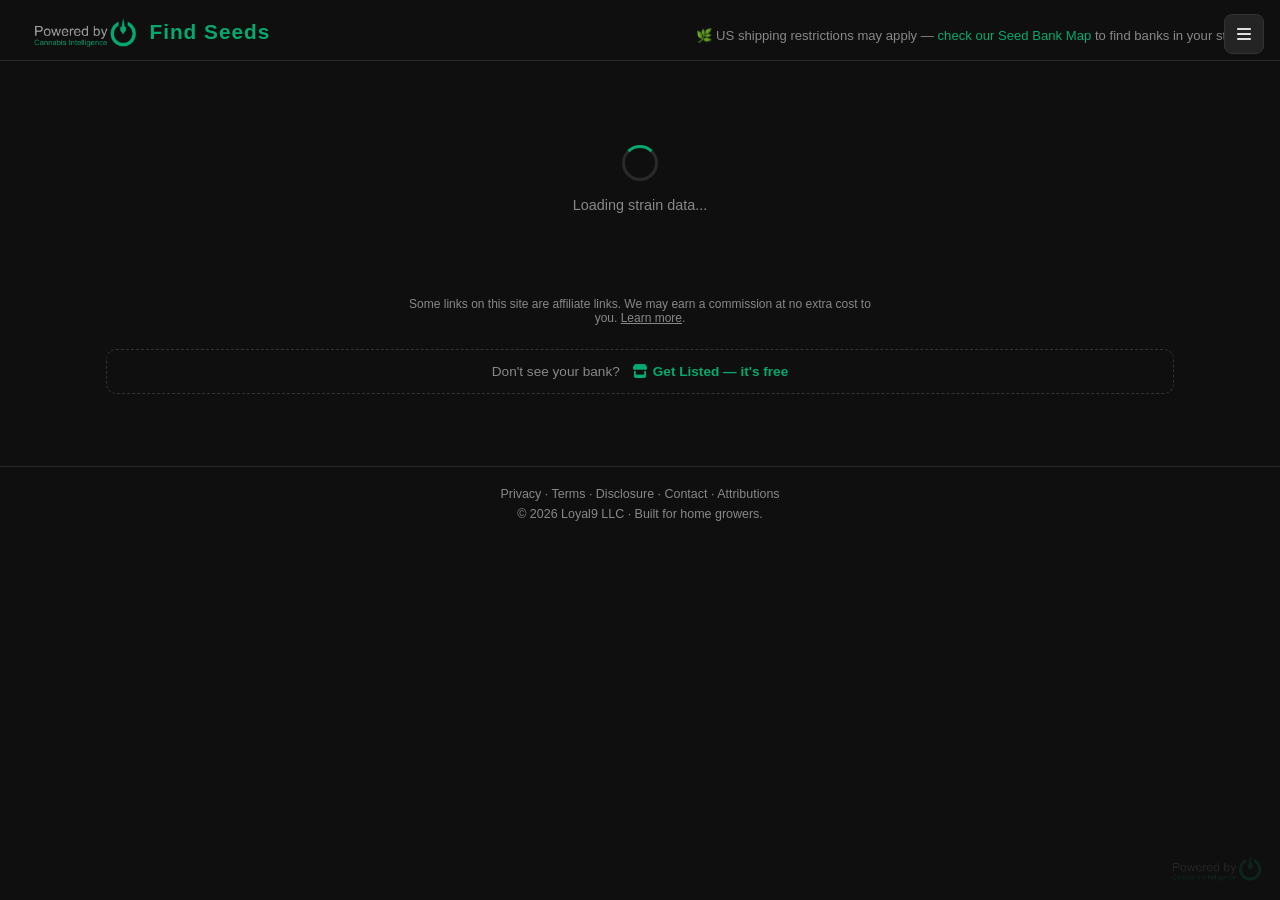
==== index.html @ c5b1431d "Initial commit — find-seeds v1" ====
<!DOCTYPE html>
<html lang="en">
<head>
  <meta charset="UTF-8" />
  <meta name="viewport" content="width=device-width, initial-scale=1.0" />
  <title>Find Seeds — Cannabis Strain & Seed Bank Search</title>
  <meta name="description" content="Search 42,000+ cannabis strains across 137 seed banks. Filter by type, shipping region, payment method and more.">
  <meta property="og:title" content="Find Seeds — Cannabis Strain & Seed Bank Search" />
  <meta property="og:description" content="Search 42,000+ cannabis strains across 137 seed banks. Filter by type, shipping, and payment method." />
  <meta property="og:image" content="https://find-seeds.poweredbyci.live/assets/img/og-image.png" />
  <meta property="og:url" content="https://find-seeds.poweredbyci.live/" />
  <meta property="og:type" content="website" />
  <meta name="twitter:card" content="summary_large_image" />
  <meta name="twitter:title" content="Find Seeds — Cannabis Strain & Seed Bank Search" />
  <meta name="twitter:description" content="Search 42,000+ cannabis strains across 137 seed banks." />
  <meta name="twitter:image" content="https://find-seeds.poweredbyci.live/assets/img/og-image.png" />
  <link rel="canonical" href="https://find-seeds.poweredbyci.live/" />
  <link rel="icon" href="assets/img/favicon.png" />
  <link rel="stylesheet" href="assets/css/style.css" />
  <link rel="stylesheet" href="https://cdnjs.cloudflare.com/ajax/libs/font-awesome/6.5.0/css/all.min.css" />
</head>
<body>

  <!-- Hamburger -->
  <button id="menu-btn" aria-label="Menu"><i class="fa-solid fa-bars"></i></button>
  <div id="menu-overlay"></div>
  <div id="menu-panel">
    <button id="menu-close" aria-label="Close"><i class="fa-solid fa-xmark"></i></button>
    <div class="menu-header">
      <img src="assets/img/ci-badge-color.svg" alt="CI" />
      <span>Find Seeds</span>
    </div>
    <nav>
      <a href="index.html"><i class="fa-solid fa-magnifying-glass"></i> Strain Search</a>
      <a href="pages/about.html"><i class="fa-solid fa-circle-info"></i> About</a>
      <a href="pages/get-listed.html"><i class="fa-solid fa-store"></i> Get Listed</a>
      <a href="pages/submit-bank.html"><i class="fa-solid fa-plus-circle"></i> Submit a Bank</a>
      <a href="pages/contact.html"><i class="fa-solid fa-envelope"></i> Contact</a>
      <a href="pages/attributions.html"><i class="fa-solid fa-scale-balanced"></i> Attributions</a>
      <a href="https://github.com/Shannon-Goddard" target="_blank"><i class="fa-brands fa-github"></i> GitHub</a>
      <a href="https://buymeacoffee.com/loyal9" target="_blank" class="beer-link"><i class="fa-solid fa-mug-hot"></i> Buy the Dev a Beer</a>
    </nav>
    <div class="menu-legal">
      <a href="pages/privacy.html">Privacy</a>
      <a href="pages/terms.html">Terms</a>
      <a href="pages/disclosure.html">Disclosure</a>
    </div>
  </div>

  <header>
    <a href="index.html" class="header-logo">
      <img src="assets/img/ci-badge-color.svg" alt="CI" />
      <span>Find Seeds</span>
    </a>
    <p class="map-notice">
      🌿 US shipping restrictions may apply —
      <a href="#" target="_blank">check our Seed Bank Map</a> to find banks in your state.
    </p>
  </header>

  <main>

    <!-- Loading state -->
    <div id="loading-state" class="loading-state">
      <div class="loading-spinner"></div>
      <p>Loading strain data...</p>
    </div>

    <div class="search-bar" id="search-wrap" style="display:none">
      <input type="text" id="strain-search" placeholder="Search strains..." autocomplete="off" />
    </div>

    <div class="filters" id="filters-wrap" style="display:none">
      <div class="filter-group">
        <span class="filter-label">Type</span>
        <button class="filter-btn" data-filter="type" data-value="feminized">Feminized</button>
        <button class="filter-btn" data-filter="type" data-value="auto">Auto</button>
        <button class="filter-btn" data-filter="type" data-value="regular">Regular</button>
        <button class="filter-btn" data-filter="type" data-value="cbd">CBD</button>
      </div>
      <div class="filter-group">
        <span class="filter-label">Ships To</span>
        <button class="filter-btn" data-filter="shipping" data-value="usa">USA</button>
        <button class="filter-btn" data-filter="shipping" data-value="international">International</button>
        <button class="filter-btn" data-filter="shipping" data-value="eu">EU</button>
        <button class="filter-btn" data-filter="shipping" data-value="uk">UK</button>
      </div>
    </div>

    <!-- Level 1: Strain search dropdown -->
    <div id="strain-list" class="strain-list hidden"></div>

    <!-- Level 2: Vendor list -->
    <section id="bank-section" class="bank-section hidden">
      <div class="bank-section-header">
        <img id="selected-strain-img" src="" alt="" />
        <div>
          <h2 id="selected-strain-name"></h2>
        </div>
        <button id="share-btn" class="share-btn" title="Copy share link">
          <i class="fa-solid fa-link"></i> Share
        </button>
        <span id="share-confirm" class="share-confirm hidden">✓ Copied!</span>
      </div>
      <div class="quick-filters">
        <span class="filter-label">Quick</span>
        <button class="quick-btn" data-quick="usa"><i class="fa-solid fa-flag-usa"></i> Ships USA</button>
        <button class="quick-btn" data-quick="crypto"><i class="fa-brands fa-bitcoin"></i> Crypto</button>
        <button class="quick-btn" data-quick="guarantee"><i class="fa-solid fa-shield-halved"></i> Germ Guarantee</button>
        <button class="quick-btn" data-quick="stealth"><i class="fa-solid fa-user-secret"></i> Stealth</button>
      </div>
      <div id="bank-grid" class="bank-grid"></div>
    </section>

    <p class="affiliate-disclaimer">Some links on this site are affiliate links. We may earn a commission at no extra cost to you. <a href="pages/disclosure.html">Learn more</a>.</p>

    <div class="get-listed-cta">
      <span>Don't see your bank?</span>
      <a href="pages/get-listed.html"><i class="fa-solid fa-store"></i> Get Listed — it's free</a>
    </div>

  </main>

  <!-- Level 3: SKU Modal -->
  <div id="modal-overlay" class="modal-overlay hidden">
    <div class="modal">
      <button class="modal-close" id="modal-close">&times;</button>
      <div class="modal-header">
        <img id="modal-bank-logo" src="" alt="" />
        <div>
          <h3 id="modal-bank-name"></h3>
          <p id="modal-product-type"></p>
        </div>
      </div>
      <div class="modal-body">
        <p id="modal-lineage"></p>
        <div class="modal-row">
          <i class="fa-solid fa-truck-fast"></i>
          <span class="modal-label">Ships to:</span>
          <span id="modal-shipping"></span>
        </div>
        <div class="modal-row">
          <i class="fa-solid fa-shield-halved"></i>
          <span class="modal-label">Guarantee:</span>
          <span id="modal-guarantee"></span>
        </div>
        <div class="modal-row">
          <i class="fa-solid fa-user-secret"></i>
          <span class="modal-label">Stealth:</span>
          <span id="modal-stealth"></span>
        </div>
        <div class="modal-row">
          <i class="fa-solid fa-gift"></i>
          <span class="modal-label">Loyalty:</span>
          <span id="modal-loyalty"></span>
        </div>
        <div class="modal-row">
          <i class="fa-solid fa-credit-card"></i>
          <span class="modal-label">Payment:</span>
          <span id="modal-payment" class="payment-icons"></span>
        </div>
        <div class="modal-row">
          <i class="fa-solid fa-tag"></i>
          <span class="modal-label">Price:</span>
          <span id="modal-price"></span>
        </div>
      </div>
      <a id="modal-buy-btn" href="#" target="_blank" class="buy-btn">Buy Now</a>
    </div>
  </div>

  <footer class="site-footer">
    <p>
      <a href="pages/privacy.html">Privacy</a> &middot;
      <a href="pages/terms.html">Terms</a> &middot;
      <a href="pages/disclosure.html">Disclosure</a> &middot;
      <a href="pages/contact.html">Contact</a> &middot;
      <a href="pages/attributions.html">Attributions</a>
    </p>
    <p>&copy; 2026 <a href="https://loyal9.com" target="_blank">Loyal9 LLC</a> &middot; Built for home growers.</p>
  </footer>

  <div class="ci-watermark"><img src="assets/img/ci-badge-color.svg" alt="CI" /></div>

  <script src="https://cdn.jsdelivr.net/npm/papaparse@5.4.1/papaparse.min.js"></script>
  <script src="assets/js/app.js"></script>
</body>
</html>
---- assets/css/style.css ----
*, *::before, *::after { box-sizing: border-box; margin: 0; padding: 0; }

:root {
  --bg: #0f0f0f;
  --surface: #1a1a1a;
  --surface2: #242424;
  --accent: #04AA6D;
  --accent-dim: #037a4f;
  --text: #e0e0e0;
  --text-dim: #888;
  --radius: 10px;
}

body {
  background: var(--bg);
  color: var(--text);
  font-family: 'Segoe UI', sans-serif;
  min-height: 100vh;
}

header {
  padding: 16px 32px 12px;
  border-bottom: 1px solid #2a2a2a;
  display: flex;
  align-items: center;
  justify-content: space-between;
  flex-wrap: wrap;
  gap: 8px;
}

.header-logo {
  display: flex;
  align-items: center;
  gap: 10px;
  text-decoration: none;
}

.header-logo img { height: 32px; width: auto; }
.header-logo span { font-size: 1.3rem; font-weight: 700; color: var(--accent); letter-spacing: 1px; }

.map-notice {
  margin-top: 6px;
  font-size: 0.82rem;
  color: var(--text-dim);
}

.map-notice a { color: var(--accent); text-decoration: none; }
.map-notice a:hover { text-decoration: underline; }

main { max-width: 1100px; margin: 0 auto; padding: 24px 16px; }

.search-bar input {
  width: 100%;
  padding: 12px 18px;
  background: var(--surface);
  border: 1px solid #333;
  border-radius: var(--radius);
  color: var(--text);
  font-size: 1rem;
  outline: none;
  transition: border-color 0.2s;
}

.search-bar input:focus { border-color: var(--accent); }

.filters {
  display: flex;
  flex-wrap: wrap;
  gap: 16px;
  margin: 16px 0;
}

.filter-group {
  display: flex;
  align-items: center;
  gap: 8px;
  flex-wrap: wrap;
}

.filter-label {
  font-size: 0.78rem;
  color: var(--text-dim);
  text-transform: uppercase;
  letter-spacing: 1px;
  margin-right: 4px;
}

.filter-btn {
  padding: 6px 14px;
  border-radius: 20px;
  border: 1px solid #444;
  background: var(--surface);
  color: var(--text-dim);
  font-size: 0.82rem;
  cursor: pointer;
  transition: all 0.15s;
}

.filter-btn:hover { border-color: var(--accent); color: var(--text); }
.filter-btn.active { background: var(--accent-dim); border-color: var(--accent); color: #fff; }

/* Strain List */
.strain-list {
  display: flex;
  flex-direction: column;
  gap: 4px;
  max-height: 340px;
  overflow-y: auto;
  margin-bottom: 24px;
  border-radius: var(--radius);
}

.strain-list::-webkit-scrollbar { width: 6px; }
.strain-list::-webkit-scrollbar-track { background: var(--surface); }
.strain-list::-webkit-scrollbar-thumb { background: #444; border-radius: 3px; }

.strain-item {
  display: flex;
  align-items: center;
  gap: 12px;
  padding: 10px 14px;
  background: var(--surface);
  border-radius: 8px;
  cursor: pointer;
  border: 1px solid transparent;
  transition: all 0.15s;
}

.strain-item:hover, .strain-item.active {
  border-color: var(--accent);
  background: var(--surface2);
}

.strain-item img {
  width: 36px;
  height: 36px;
  border-radius: 50%;
  object-fit: cover;
  background: #2a2a2a;
  flex-shrink: 0;
}

.strain-item-info { flex: 1; min-width: 0; }
.strain-item-name { font-size: 0.95rem; font-weight: 500; }
.strain-item-meta { font-size: 0.75rem; color: var(--text-dim); white-space: nowrap; overflow: hidden; text-overflow: ellipsis; }

.strain-count { font-size: 0.75rem; color: var(--text-dim); flex-shrink: 0; }

/* Bank Section */
.bank-section { margin-top: 8px; }
.bank-section.hidden { display: none; }

.bank-section-header {
  display: flex;
  align-items: center;
  gap: 16px;
  margin-bottom: 20px;
  padding: 16px;
  background: var(--surface);
  border-radius: var(--radius);
}

.bank-section-header img {
  width: 72px;
  height: 72px;
  border-radius: var(--radius);
  object-fit: cover;
  background: #2a2a2a;
}

.bank-section-header h2 { font-size: 1.3rem; text-transform: capitalize; }
.bank-section-header p { font-size: 0.82rem; color: var(--text-dim); margin-top: 4px; }

/* Breeder Filter */
.breeder-filter {
  display: flex;
  align-items: center;
  gap: 12px;
  margin-bottom: 14px;
  flex-wrap: wrap;
}

.breeder-filter label {
  font-size: 0.82rem;
  color: var(--text-dim);
  display: flex;
  align-items: center;
  gap: 6px;
  flex-shrink: 0;
}

.breeder-filter label i { color: var(--accent); }

.breeder-filter select {
  background: var(--surface2);
  border: 1px solid #444;
  border-radius: 20px;
  color: var(--text);
  font-size: 0.85rem;
  padding: 6px 14px;
  outline: none;
  cursor: pointer;
  transition: border-color 0.15s;
  max-width: 280px;
}

.breeder-filter select:focus { border-color: var(--accent); }
.breeder-filter select option { background: var(--surface2); }

.share-btn {
  margin-left: auto;
  padding: 6px 14px;
  border-radius: 20px;
  border: 1px solid #444;
  background: var(--surface2);
  color: var(--text-dim);
  font-size: 0.82rem;
  cursor: pointer;
  display: flex;
  align-items: center;
  gap: 6px;
  transition: all 0.15s;
}

.share-btn:hover { border-color: var(--accent); color: var(--text); }

.share-confirm {
  font-size: 0.78rem;
  color: var(--accent);
}

.share-confirm.hidden { display: none; }

/* Quick Filters */
.quick-filters {
  display: flex;
  align-items: center;
  gap: 8px;
  flex-wrap: wrap;
  margin-bottom: 20px;
}

.quick-btn {
  padding: 6px 12px;
  border-radius: 20px;
  border: 1px solid #444;
  background: var(--surface);
  color: var(--text-dim);
  font-size: 0.78rem;
  cursor: pointer;
  display: flex;
  align-items: center;
  gap: 5px;
  transition: all 0.15s;
}

.quick-btn i { color: var(--text-dim); transition: color 0.15s; }
.quick-btn:hover { border-color: var(--accent); color: var(--text); }
.quick-btn:hover i { color: var(--accent); }
.quick-btn.active { background: var(--accent-dim); border-color: var(--accent); color: #fff; }
.quick-btn.active i { color: #fff; }
.bank-grid {
  display: grid;
  grid-template-columns: repeat(auto-fill, minmax(80px, 1fr));
  gap: 16px;
  margin-bottom: 20px;
}

.bank-circle {
  display: flex;
  flex-direction: column;
  align-items: center;
  gap: 8px;
  cursor: pointer;
}

.bank-circle-wrap {
  position: relative;
  width: 64px;
  height: 64px;
  flex-shrink: 0;
}

.verified-badge {
  position: absolute;
  bottom: -2px;
  right: -2px;
  font-size: 0.75rem;
  line-height: 1;
  filter: drop-shadow(0 1px 2px rgba(0,0,0,0.5));
}

.bank-circle-img {
  width: 64px;
  height: 64px;
  border-radius: 50%;
  object-fit: contain;
  background: var(--surface2);
  border: 2px solid #333;
  padding: 6px;
  transition: border-color 0.15s, transform 0.15s;
}

.bank-circle:hover .bank-circle-img {
  border-color: var(--accent);
  transform: scale(1.08);
}

.bank-circle-name {
  font-size: 0.68rem;
  color: var(--text-dim);
  text-align: center;
  line-height: 1.2;
  max-width: 80px;
  overflow: hidden;
  text-overflow: ellipsis;
  white-space: nowrap;
}

.bank-initials {
  width: 64px;
  height: 64px;
  border-radius: 50%;
  background: var(--surface2);
  border: 2px solid #333;
  display: flex;
  align-items: center;
  justify-content: center;
  font-size: 1rem;
  font-weight: 700;
  color: var(--accent);
  transition: border-color 0.15s, transform 0.15s;
}

.bank-circle:hover .bank-initials {
  border-color: var(--accent);
  transform: scale(1.08);
}

/* Pagination */
.pagination {
  display: flex;
  justify-content: center;
  gap: 8px;
  flex-wrap: wrap;
}

.page-btn {
  padding: 6px 12px;
  border-radius: 6px;
  border: 1px solid #444;
  background: var(--surface);
  color: var(--text-dim);
  cursor: pointer;
  font-size: 0.82rem;
  transition: all 0.15s;
}

.page-btn:hover { border-color: var(--accent); color: var(--text); }
.page-btn.active { background: var(--accent-dim); border-color: var(--accent); color: #fff; }

/* Modal */
.modal-overlay {
  position: fixed;
  inset: 0;
  background: rgba(0,0,0,0.75);
  display: flex;
  align-items: center;
  justify-content: center;
  z-index: 100;
  padding: 16px;
}

.modal-overlay.hidden { display: none; }

.modal {
  background: var(--surface);
  border-radius: var(--radius);
  padding: 24px;
  width: 100%;
  max-width: 420px;
  position: relative;
  border: 1px solid #333;
}

.modal-close {
  position: absolute;
  top: 12px;
  right: 14px;
  background: none;
  border: none;
  color: var(--text-dim);
  font-size: 1.4rem;
  cursor: pointer;
  line-height: 1;
}

.modal-close:hover { color: var(--text); }

.modal-header {
  display: flex;
  align-items: center;
  gap: 14px;
  margin-bottom: 16px;
  padding-bottom: 16px;
  border-bottom: 1px solid #2a2a2a;
}

.modal-header img {
  width: 56px;
  height: 56px;
  border-radius: 50%;
  object-fit: contain;
  background: var(--surface2);
  padding: 4px;
}

.modal-header h3 { font-size: 1rem; text-transform: capitalize; }
.modal-header p { font-size: 0.78rem; color: var(--accent); margin-top: 3px; text-transform: capitalize; }

.modal-body { display: flex; flex-direction: column; gap: 10px; margin-bottom: 20px; }

.modal-body p {
  font-size: 0.85rem;
  color: var(--text-dim);
  line-height: 1.5;
}

.modal-row {
  display: flex;
  align-items: center;
  gap: 8px;
  font-size: 0.85rem;
  color: var(--text-dim);
}

.modal-row i { width: 16px; text-align: center; color: var(--accent); flex-shrink: 0; }
.modal-label { color: var(--text-dim); flex-shrink: 0; }
.modal-row span:last-child { color: var(--text); }

.payment-icons { display: flex; gap: 8px; align-items: center; flex-wrap: wrap; }
.payment-icons i { width: auto; font-size: 1rem; color: var(--text); }

.buy-btn {
  display: block;
  text-align: center;
  padding: 11px;
  background: var(--accent-dim);
  color: #fff;
  border-radius: var(--radius);
  text-decoration: none;
  font-weight: 600;
  font-size: 0.95rem;
  transition: background 0.15s;
}

.buy-btn:hover { background: var(--accent); }

.no-results {
  text-align: center;
  color: var(--text-dim);
  padding: 32px;
  font-size: 0.9rem;
}

/* Hamburger Button */
#menu-btn {
  position: fixed;
  top: 14px;
  right: 16px;
  z-index: 200;
  background: var(--surface2);
  border: 1px solid #333;
  border-radius: 8px;
  color: var(--text);
  width: 40px;
  height: 40px;
  display: flex;
  align-items: center;
  justify-content: center;
  cursor: pointer;
  font-size: 1rem;
  transition: border-color 0.15s;
}
#menu-btn:hover { border-color: var(--accent); }

/* Menu Overlay */
#menu-overlay {
  display: none;
  position: fixed;
  inset: 0;
  background: rgba(0,0,0,0.6);
  z-index: 300;
}
#menu-overlay.open { display: block; }

/* Menu Panel */
#menu-panel {
  position: fixed;
  top: 0;
  right: -280px;
  width: 260px;
  height: 100%;
  background: var(--surface);
  border-left: 1px solid #2a2a2a;
  z-index: 400;
  display: flex;
  flex-direction: column;
  padding: 20px 0;
  transition: right 0.25s ease;
}
#menu-panel.open { right: 0; }

#menu-close {
  position: absolute;
  top: 14px;
  right: 14px;
  background: none;
  border: none;
  color: var(--text-dim);
  font-size: 1.2rem;
  cursor: pointer;
}
#menu-close:hover { color: var(--text); }

.menu-header {
  display: flex;
  align-items: center;
  gap: 10px;
  padding: 0 20px 20px;
  border-bottom: 1px solid #2a2a2a;
  margin-bottom: 8px;
}
.menu-header img { height: 28px; width: auto; }
.menu-header span { font-size: 1rem; font-weight: 700; color: var(--accent); }

#menu-panel nav {
  display: flex;
  flex-direction: column;
  flex: 1;
}

#menu-panel nav a {
  display: flex;
  align-items: center;
  gap: 12px;
  padding: 12px 20px;
  color: var(--text-dim);
  text-decoration: none;
  font-size: 0.9rem;
  transition: background 0.15s, color 0.15s;
}
#menu-panel nav a:hover { background: var(--surface2); color: var(--text); }
#menu-panel nav a i { width: 16px; text-align: center; color: var(--accent); }

.beer-link { margin-top: auto; border-top: 1px solid #2a2a2a; }

.menu-legal {
  display: flex;
  gap: 12px;
  padding: 16px 20px 0;
  border-top: 1px solid #2a2a2a;
  flex-wrap: wrap;
}
.menu-legal a { font-size: 0.75rem; color: var(--text-dim); text-decoration: none; }
.menu-legal a:hover { color: var(--accent); }

/* CI Watermark */
.ci-watermark {
  position: fixed;
  bottom: 14px;
  right: 16px;
  opacity: 0.15;
  pointer-events: none;
  z-index: 10;
}
.ci-watermark img { height: 28px; width: auto; }

/* Page layout for inner pages */
.page-content {
  max-width: 700px;
  margin: 40px auto;
  padding: 0 16px 60px;
}
.page-content h1 { font-size: 1.5rem; color: var(--accent); margin-bottom: 16px; }
.page-content h2 { font-size: 1.1rem; color: var(--text); margin: 24px 0 8px; }
.page-content p, .page-content li { font-size: 0.9rem; color: var(--text-dim); line-height: 1.7; }
.page-content ul { padding-left: 20px; }
.page-content a { color: var(--accent); }

.form-group { display: flex; flex-direction: column; gap: 6px; margin-bottom: 16px; }
.form-group label { font-size: 0.82rem; color: var(--text-dim); }
.form-group input, .form-group textarea, .form-group select {
  background: var(--surface2);
  border: 1px solid #444;
  border-radius: 8px;
  color: var(--text);
  font-size: 0.9rem;
  padding: 10px 14px;
  outline: none;
  transition: border-color 0.15s;
  font-family: inherit;
}
.form-group input:focus, .form-group textarea:focus, .form-group select:focus { border-color: var(--accent); }
.form-group textarea { resize: vertical; min-height: 100px; }
.submit-btn {
  padding: 11px 24px;
  background: var(--accent-dim);
  color: #fff;
  border: none;
  border-radius: 8px;
  font-size: 0.95rem;
  font-weight: 600;
  cursor: pointer;
  transition: background 0.15s;
}
.submit-btn:hover { background: var(--accent); }

/* Get Listed CTA */
.get-listed-cta {
  display: flex;
  align-items: center;
  justify-content: center;
  gap: 12px;
  padding: 14px;
  margin-top: 24px;
  border: 1px dashed #333;
  border-radius: var(--radius);
  font-size: 0.85rem;
  color: var(--text-dim);
}
.get-listed-cta a {
  color: var(--accent);
  text-decoration: none;
  font-weight: 600;
  display: flex;
  align-items: center;
  gap: 6px;
  transition: opacity 0.15s;
}
.get-listed-cta a:hover { opacity: 0.8; }

/* Listing Tiers */
.listing-tiers {
  display: grid;
  grid-template-columns: 1fr 1fr;
  gap: 16px;
  margin: 24px 0;
}
@media (max-width: 560px) { .listing-tiers { grid-template-columns: 1fr; } }

.tier-card {
  background: var(--surface);
  border: 1px solid #333;
  border-radius: var(--radius);
  padding: 20px;
}
.tier-featured { border-color: var(--accent); }

.tier-header {
  display: flex;
  align-items: center;
  gap: 10px;
  margin-bottom: 14px;
  flex-wrap: wrap;
}
.tier-header i { color: var(--accent); font-size: 1.1rem; }
.tier-header h2 { font-size: 1rem; flex: 1; }
.tier-price {
  font-size: 0.78rem;
  font-weight: 700;
  padding: 3px 10px;
  border-radius: 20px;
  background: var(--accent-dim);
  color: #fff;
}

.tier-card ul {
  list-style: none;
  padding: 0;
  margin-bottom: 14px;
  display: flex;
  flex-direction: column;
  gap: 8px;
}
.tier-card ul li {
  font-size: 0.85rem;
  color: var(--text-dim);
  display: flex;
  align-items: center;
  gap: 8px;
}
.tier-card ul li i { color: var(--accent); font-size: 0.75rem; flex-shrink: 0; }
.tier-note { font-size: 0.78rem; color: var(--text-dim); font-style: italic; }

/* CSV Download */
.csv-download { margin: 16px 0 24px; }

/* Schema Table */
.schema-table {
  overflow-x: auto;
  margin: 16px 0 32px;
  border-radius: var(--radius);
  border: 1px solid #2a2a2a;
}
.schema-table table {
  width: 100%;
  border-collapse: collapse;
  font-size: 0.82rem;
}
.schema-table th {
  background: var(--surface2);
  color: var(--text-dim);
  text-align: left;
  padding: 10px 14px;
  font-weight: 600;
  white-space: nowrap;
}
.schema-table td {
  padding: 9px 14px;
  border-top: 1px solid #2a2a2a;
  color: var(--text-dim);
  vertical-align: top;
}
.schema-table td:first-child {
  font-family: monospace;
  color: var(--accent);
  white-space: nowrap;
}
.schema-table tr:hover td { background: var(--surface); }

/* Footer */
.site-footer {
  margin-top: 48px;
  padding: 20px 16px;
  border-top: 1px solid #2a2a2a;
  text-align: center;
  display: flex;
  flex-direction: column;
  gap: 6px;
}
.site-footer p { font-size: 0.78rem; color: var(--text-dim); }
.site-footer a { color: var(--text-dim); text-decoration: none; transition: color 0.15s; }
.site-footer a:hover { color: var(--accent); }

/* Affiliate disclaimer */
.affiliate-disclaimer {
  text-align: center;
  font-size: 0.75rem;
  color: var(--text-dim);
  margin: 24px auto 8px;
  max-width: 480px;
}
.affiliate-disclaimer a { color: var(--text-dim); text-decoration: underline; }
.affiliate-disclaimer a:hover { color: var(--accent); }

/* Vendor accordion rows */
.bank-grid {
  display: flex;
  flex-direction: column;
  gap: 8px;
  margin-bottom: 20px;
}

.vendor-row {
  background: var(--surface);
  border: 1px solid #333;
  border-radius: var(--radius);
  overflow: hidden;
  transition: border-color 0.15s;
}

.vendor-row:hover { border-color: #555; }

.vendor-row-header {
  display: flex;
  align-items: center;
  gap: 12px;
  padding: 12px 16px;
  cursor: pointer;
  user-select: none;
}

.vendor-row-logo-wrap {
  position: relative;
  width: 44px;
  height: 44px;
  flex-shrink: 0;
}

.vendor-row-img {
  width: 44px;
  height: 44px;
  border-radius: 50%;
  object-fit: contain;
  background: var(--surface2);
  border: 2px solid #333;
  padding: 4px;
}

.vendor-initials {
  width: 44px;
  height: 44px;
  border-radius: 50%;
  background: var(--surface2);
  border: 2px solid #333;
  align-items: center;
  justify-content: center;
  font-size: 0.85rem;
  font-weight: 700;
  color: var(--accent);
}

.vendor-row-info {
  flex: 1;
  min-width: 0;
  display: flex;
  flex-direction: column;
  gap: 3px;
}

.vendor-row-name {
  font-size: 0.92rem;
  font-weight: 500;
  white-space: nowrap;
  overflow: hidden;
  text-overflow: ellipsis;
}

.vendor-row-meta {
  font-size: 0.75rem;
  color: var(--text-dim);
  display: flex;
  align-items: center;
  gap: 6px;
}

.vendor-row-meta i { color: var(--accent); font-size: 0.7rem; }

.vendor-chevron {
  color: var(--text-dim);
  font-size: 0.75rem;
  transition: transform 0.2s;
  flex-shrink: 0;
}

.vendor-chevron.open { transform: rotate(180deg); }

/* Accordion body */
.vendor-accordion {
  border-top: 1px solid #2a2a2a;
  padding: 14px 16px;
}

.vendor-accordion.hidden { display: none; }

.vendor-details {
  display: flex;
  flex-wrap: wrap;
  gap: 10px 24px;
  margin-bottom: 14px;
  padding-bottom: 12px;
  border-bottom: 1px solid #2a2a2a;
}

.vendor-detail-row {
  display: flex;
  align-items: center;
  gap: 7px;
  font-size: 0.8rem;
  color: var(--text-dim);
}

.vendor-detail-row i { color: var(--accent); width: 14px; text-align: center; }
.vendor-detail-row span { color: var(--text); }

/* SKU list */
.sku-list {
  display: flex;
  flex-direction: column;
  gap: 4px;
}

.sku-row {
  display: flex;
  align-items: center;
  justify-content: space-between;
  padding: 8px 10px;
  border-radius: 6px;
  cursor: pointer;
  border: 1px solid transparent;
  transition: all 0.12s;
}

.sku-row:hover {
  background: var(--surface2);
  border-color: var(--accent);
}

.sku-name {
  font-size: 0.85rem;
  color: var(--text);
}

.sku-meta {
  font-size: 0.75rem;
  color: var(--text-dim);
  flex-shrink: 0;
}

.sku-empty {
  font-size: 0.8rem;
  color: var(--text-dim);
  padding: 8px 0;
}

/* Strain list dropdown */
.strain-list.hidden { display: none; }

/* Loading state */
.loading-state {
  display: flex;
  flex-direction: column;
  align-items: center;
  justify-content: center;
  gap: 16px;
  padding: 60px 0;
  color: var(--text-dim);
  font-size: 0.9rem;
}

.loading-spinner {
  width: 36px;
  height: 36px;
  border: 3px solid #2a2a2a;
  border-top-color: var(--accent);
  border-radius: 50%;
  animation: spin 0.7s linear infinite;
}

@keyframes spin {
  to { transform: rotate(360deg); }
}

/* Attribution blocks */
.attribution-block {
  background: var(--surface);
  border: 1px solid #2a2a2a;
  border-radius: var(--radius);
  padding: 16px 20px;
  margin: 12px 0 20px;
  display: flex;
  flex-direction: column;
  gap: 6px;
}

.attribution-title {
  font-size: 0.95rem;
  font-weight: 600;
  color: var(--text);
}

.attribution-meta {
  font-size: 0.8rem;
  color: var(--accent);
}

.attribution-license {
  font-size: 0.78rem;
  color: var(--text-dim);
  font-style: italic;
}

.attribution-block p {
  font-size: 0.82rem;
  color: var(--text-dim);
  line-height: 1.6;
  margin-top: 4px;
}
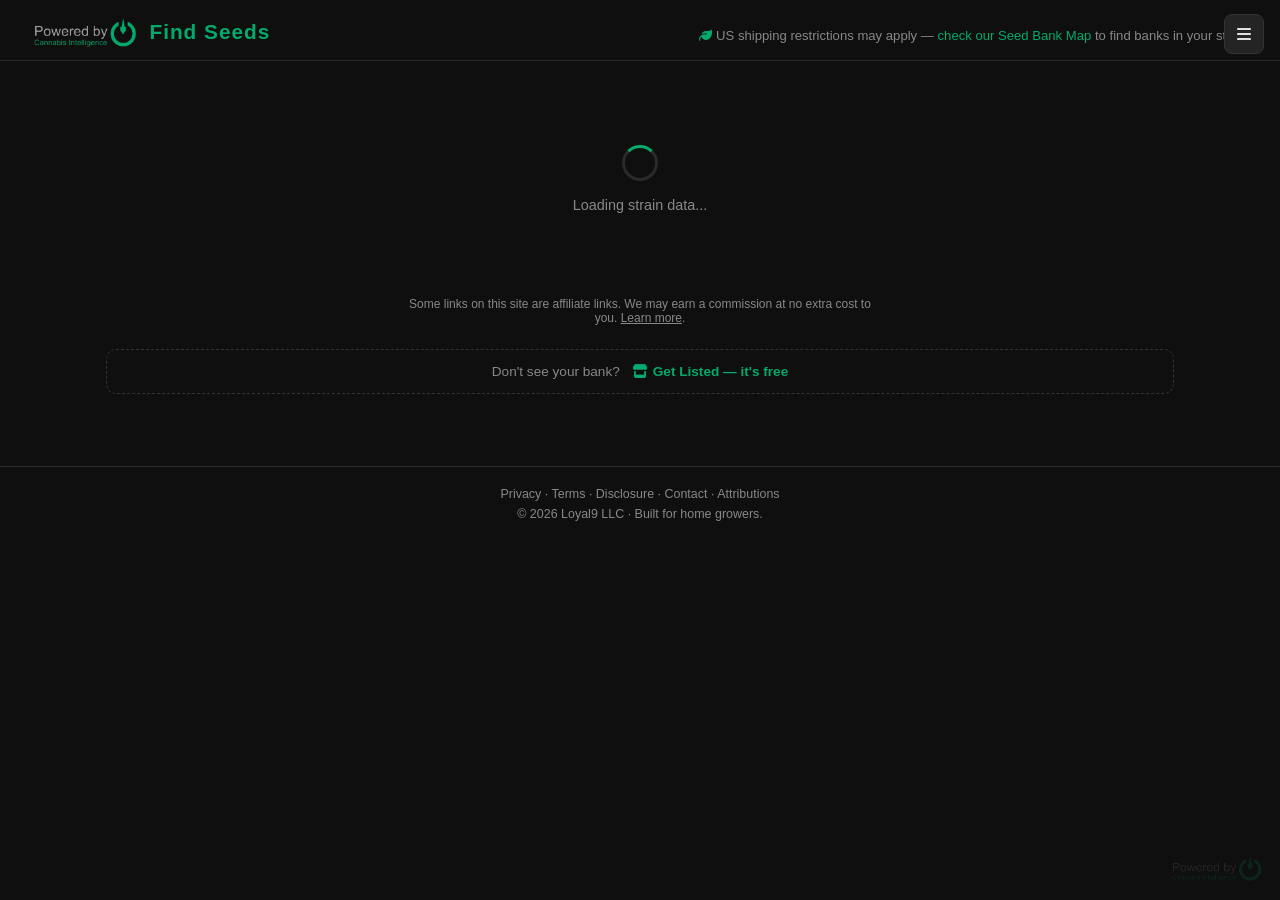
==== commit 9a8d7a01: "Fix encoding issues — emoji and unicode checkmark" ====
--- a/index.html
+++ b/index.html
@@ -7,19 +7,29 @@
   <meta name="description" content="Search 42,000+ cannabis strains across 137 seed banks. Filter by type, shipping region, payment method and more.">
   <meta property="og:title" content="Find Seeds — Cannabis Strain & Seed Bank Search" />
   <meta property="og:description" content="Search 42,000+ cannabis strains across 137 seed banks. Filter by type, shipping, and payment method." />
-  <meta property="og:image" content="https://find-seeds.poweredbyci.live/assets/img/og-image.png" />
+  <meta property="og:image" content="https://find-seeds.poweredbyci.live/assets/img/share.png" />
   <meta property="og:url" content="https://find-seeds.poweredbyci.live/" />
   <meta property="og:type" content="website" />
   <meta name="twitter:card" content="summary_large_image" />
   <meta name="twitter:title" content="Find Seeds — Cannabis Strain & Seed Bank Search" />
   <meta name="twitter:description" content="Search 42,000+ cannabis strains across 137 seed banks." />
-  <meta name="twitter:image" content="https://find-seeds.poweredbyci.live/assets/img/og-image.png" />
+  <meta name="twitter:image" content="https://find-seeds.poweredbyci.live/assets/img/share.png" />
   <link rel="canonical" href="https://find-seeds.poweredbyci.live/" />
-  <link rel="icon" href="assets/img/favicon.png" />
+  <link rel="icon" type="image/png" sizes="32x32" href="assets/img/favicon-32.png" />
+  <link rel="icon" type="image/png" sizes="16x16" href="assets/img/favicon-16.png" />
+  <link rel="apple-touch-icon" href="assets/img/apple-touch.png" />
+  <link rel="manifest" href="site.webmanifest" />
   <link rel="stylesheet" href="assets/css/style.css" />
   <link rel="stylesheet" href="https://cdnjs.cloudflare.com/ajax/libs/font-awesome/6.5.0/css/all.min.css" />
 </head>
 <body>
+  <!-- Google Tag Manager -->
+  <script async src="https://www.googletagmanager.com/gtm.js?id=GTM-NX38C59R"></script>
+  <script>
+    window.dataLayer = window.dataLayer || [];
+    function gtag(){dataLayer.push(arguments);}
+    gtag('js', new Date());
+  </script>
 
   <!-- Hamburger -->
   <button id="menu-btn" aria-label="Menu"><i class="fa-solid fa-bars"></i></button>
@@ -53,7 +63,7 @@
       <span>Find Seeds</span>
     </a>
     <p class="map-notice">
-      🌿 US shipping restrictions may apply —
+      <i class="fa-solid fa-leaf" style="color:var(--accent)"></i> US shipping restrictions may apply —
       <a href="#" target="_blank">check our Seed Bank Map</a> to find banks in your state.
     </p>
   </header>
@@ -100,7 +110,7 @@
         <button id="share-btn" class="share-btn" title="Copy share link">
           <i class="fa-solid fa-link"></i> Share
         </button>
-        <span id="share-confirm" class="share-confirm hidden">✓ Copied!</span>
+        <span id="share-confirm" class="share-confirm hidden"><i class="fa-solid fa-check"></i> Copied!</span>
       </div>
       <div class="quick-filters">
         <span class="filter-label">Quick</span>
